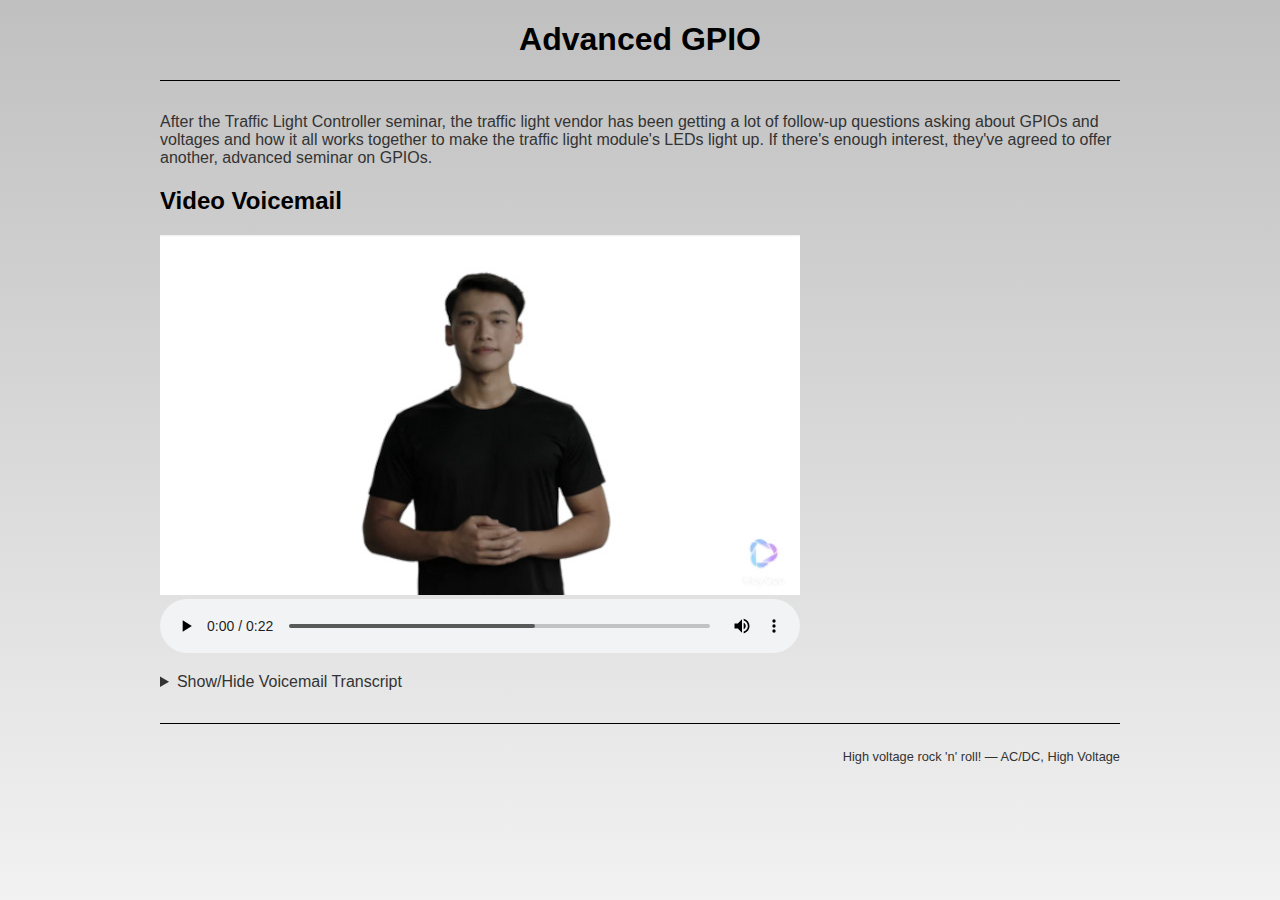
==== lab-guides/advanced-gpio.html @ 3a3576a6 "Start of next lab guide" ====
<!DOCTYPE html>

<html lang="en-US">

<head>
    <title>Advanced GPIO</title>
    <link rel="stylesheet" href="style/silver-gradient.css">
    <script src="script/functions.js"></script>
</head>

<body>
    <header>
        <h1>Advanced GPIO</h1>
    </header>

    <p>
        After the Traffic Light Controller seminar, the traffic light vendor
        has been getting a lot of follow-up questions asking about GPIOs and
        voltages and how it all works together to make the traffic light
        module's LEDs light up. If there's enough interest, they've agreed
        to offer another, advanced seminar on GPIOs.
    </p>

    <h2>Video Voicemail</h2>

<!-- Ran out of free account AI Video credits. Faking it until it resets.
    <video width="640" height="auto" controls>

                My understanding is AI generated content is not copyrightable,
                so this video is public domain like the rest of the content
                here.The text being read was created by me and is released into
                the public domain.

                Reference:
                https://crsreports.congress.gov/product/pdf/LSB/LSB10922

        <source src="video/AdvancedGPIO.mp4" type="video/mp4">
        Your browser does not support embedded videos. Use this link instead: <a
            href="video/AdvancedGPIO.mp4">Traffic Light Hardware Crosstrain</a>
    </video>
-->
    <p>
        <img src="images/voicemail-still.jpg" alt="Still image of AI actor">
        <br>
        <audio controls style="width: 640px;">
            <source src="video/AdvancedGPIO.mp3">
        </audio>
    </p>

    <details>
        <summary>Show/Hide Voicemail Transcript</summary>

        <p>
            We had a really good turn out for the traffic light hardware
            cross-training seminar. And a lot of folks wanted to learn more,
            particularly about the the microcontroller GPIOs and how they
            work. The traffic light manufacturer has agreed to host another
            seminar and the mayor's office says there's money in the budget.
            So once again, we're opening this up to the hardware team and
            software developers alike.
        </p>
    </details>


    <footer>
        <p>
            High voltage rock 'n' roll! &mdash; AC/DC, High Voltage
        </p>
    </footer>
</body>

</html>
---- lab-guides/style/silver-gradient.css ----
body {
    background-color: whitesmoke;
    background-image: linear-gradient(silver, whitesmoke);
    background-repeat: no-repeat;
    background-size: 100vw 60em;
    color: #333333;
    font-family: sans-serif;
    margin-left: auto;
    margin-right: auto;
    max-width: 60em;
    counter-reset: fignum;
}

a {
    color: dodgerblue;
    text-decoration: none;
}

a:hover {
    text-decoration: underline;
}

/* Force article to expand to accomodate floated image. */
article {
    overflow: hidden;
}

article h2 {
    clear: both;
}

article img {
    border: 1px solid dimgray;
    float: left;
    margin-right: 1em;
}

/* The last paragraph element is always the link to the lab. */
article p:last-child {
    text-align: right;
}

code {
    color: black;
    font-size: 1rem;
}

.code-block {
    border: 1px solid black;
    background-color: white;
    color: black;
    display: block;
    padding-left: 1em;
    padding-right: 1em;
    /* padding-top and bottom not needed, because of line breaks already present. */
    white-space: pre;
}

figure {
    counter-increment: fignum;
}

/* Keep large images from overflowing the page. */
figure > img {
    max-width: 95%;
}

figcaption:before {
    content: 'Figure ' counter(fignum) ': ';
}

h1, h2, h3 {
    color: black;
}

header {
    border-bottom: 1px solid black;
    margin-bottom: 2rem;
    text-align: center;
}

footer {
    border-top: 1px solid black;
    font-size: 80%;
    margin-top: 2rem;
    padding-top: 1em;
    text-align: right;
}
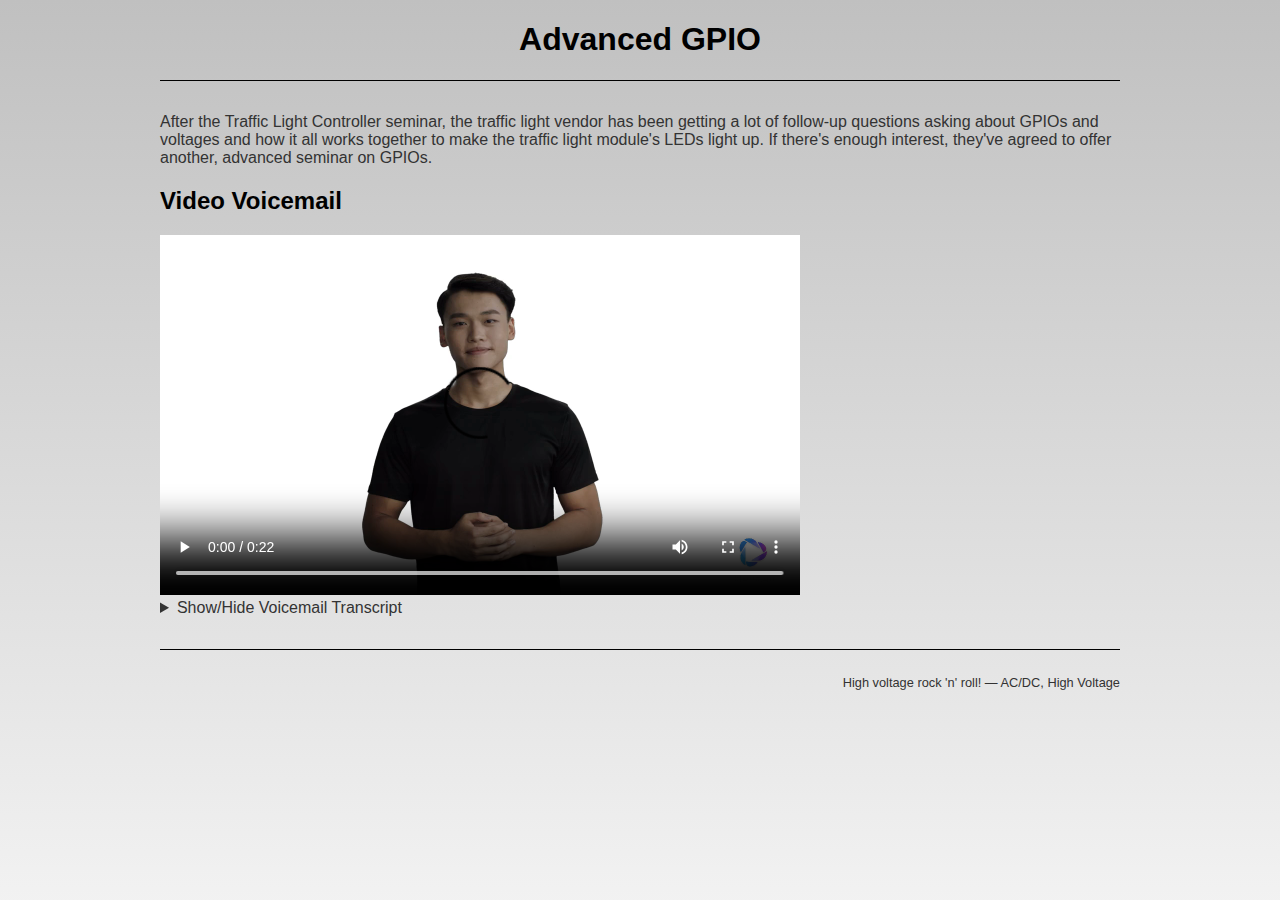
==== commit 37ca61ff: "Replace still image with video" ====
--- a/lab-guides/advanced-gpio.html
+++ b/lab-guides/advanced-gpio.html
@@ -23,7 +23,6 @@
 
     <h2>Video Voicemail</h2>
 
-<!-- Ran out of free account AI Video credits. Faking it until it resets.
     <video width="640" height="auto" controls>
 
                 My understanding is AI generated content is not copyrightable,
@@ -38,14 +37,6 @@
         Your browser does not support embedded videos. Use this link instead: <a
             href="video/AdvancedGPIO.mp4">Traffic Light Hardware Crosstrain</a>
     </video>
--->
-    <p>
-        <img src="images/voicemail-still.jpg" alt="Still image of AI actor">
-        <br>
-        <audio controls style="width: 640px;">
-            <source src="video/AdvancedGPIO.mp3">
-        </audio>
-    </p>
 
     <details>
         <summary>Show/Hide Voicemail Transcript</summary>
